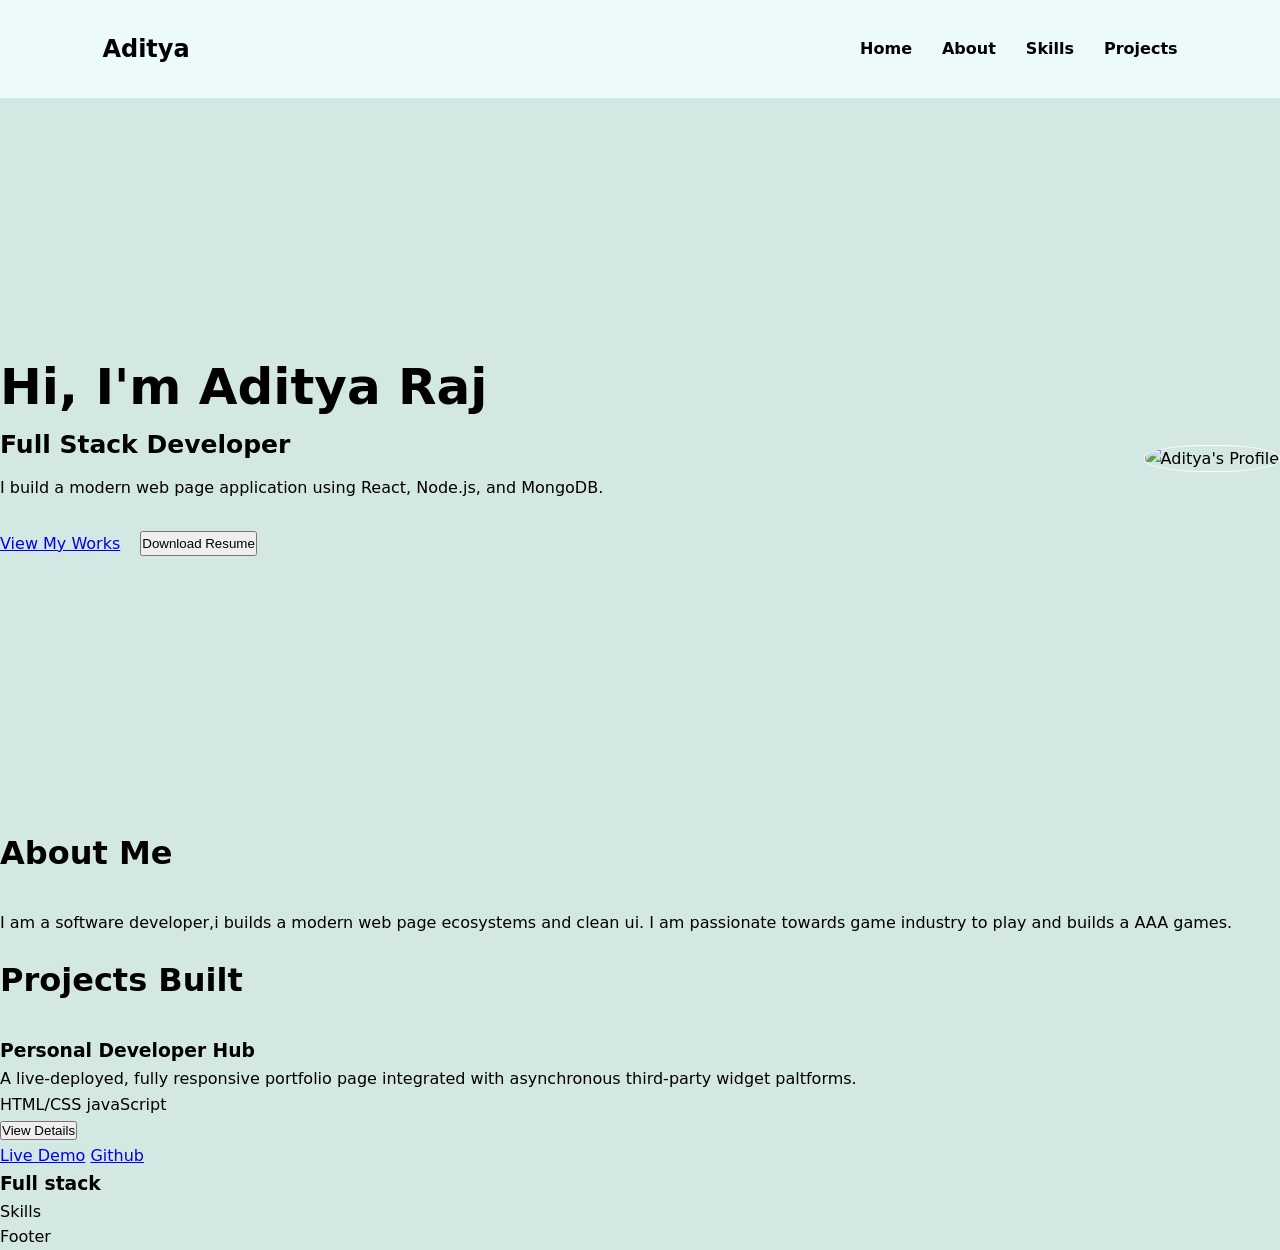
==== portfolio/index.html @ dc5eb7ec "portfolio" ====
<!DOCTYPE html>
<html lang="en">

<head>
    <meta charset="UTF-8" />
    <meta name="viewport" content="width=device-width, initial-scale=1.0" />
    <title>Aditya Raj | Full Stack Developer</title>
    <link rel="stylesheet" href="styles.css">
</head>

<body>
    <header>
         <nav>
            <h2 class="logo">Aditya</h2>
             <ul class="nav-links">
                <li> <a href="#home">Home</a></li>
                <li><a href="#about">About</a></li>
                <li><a href="#skills">Skills</a></li>
                <li><a href="#projects">Projects</a></li>
             </ul>
         </nav>
    </header>   
    <main>
         <section id="home" class="hero">
            <div class="hero-content">
                <h1>Hi, I'm Aditya Raj</h1>
                <h3>Full Stack Developer</h3>
                <p>I build a modern web page application using React, Node.js, and MongoDB. </p>
                <div class="hero-buttons"> 
                    <a href="#projects" class="btn primary"> View My Works </a>
                    <button class="btn secondary">Download Resume</button>
                </div>
            </div>
                <div class="profile-container">
                    <img src="https://img.sanishtech.com/u/0a94910ed50431447f6e7bb099b33271.jpeg"alt="Aditya's Profile" class="profile-img">
                </div>
         </section>

         <section id="about" class="about-section"> 
            <h2 class="section-title">About Me</h2>
            <p>I am a software developer,i builds a modern web page 
                ecosystems and clean ui.
                 I am passionate towards game industry to play and builds a AAA games.</p>
         </section>
         <section id="projects" class="project-section">
            <h2 class="section-title">Projects Built</h2>
            <div class="grid-container project-grid" id="project-grid">
                <div class="card project-card">
                    <h3>Personal Developer Hub</h3>
                    <p class="overview">A live-deployed, fully responsive portfolio
                         page integrated with asynchronous
                        third-party widget paltforms.</p>
                        <div calss="tech-stack">
                            <span>HTML/CSS</span>
                            <span>javaScript</span>
                        </div>
                        <div class="card-actions">
                            <button class="btn info-btn" onclick="showProject('Personal Developer Hub', 'Project: Designed and deployed a live portfolio structure.')">View Details</button>
                            <div class="links">
                                <a href="#" target="_blank">Live Demo</a>
                                <a href="#" target="_blank">Github</a>
                            </div>
                        </div>
                </div>
                <div class="card project-card">
                    <h3>Full stack</h3>
                </div>
            </div>
         </section>
         <section id="skills">Skills</section>
         <section id=""footer>Footer</section>
    </main>   
</body>

</html>
---- portfolio/styles.css ----
*{
    margin: 0;
    padding: 0;
    box-sizing: border-box ;
}

html{
    /*border: "3px solid";*/
    scroll-behavior: smooth;
    background: #d4e8e3;
}
body{
    font-family: system-ui,serif,sans-serif;
    line-height: 1.6;
}

nav{
    display: flex;
    justify-content: space-between;
    align-items: center;
    padding: 30px 8%;
    position: sticky;
    top: 0;
    /*box-shadow: 0 3px 10px rgb(123, 114, 114);*/
    background: rgb(236, 250, 251);
    z-index: 2000;
}

.nav-links{
    display: flex;
    gap: 30px;
    list-style: none;
}
.nav-links a{
    text-decoration: none;
    color: var(--text-main);
    font-weight: 600;
    transform-style: var(--text-main);
}
.nav-links a:hover{
    color: var(--primary-color);
}

section {
    padding: 80px, 30%;
}

.section-title{
    font-size: 32px;
    margin-bottom: 30px;
    display: inline-block;
    position: relative;
}

.section-title::after{
    content: '';
    position: absolute;
    left: 0;
    bottom: -6px;
    width: 40px;
    height: 4px;
    background: var(--primary-color);
    border-radius: 2px;
}

.hero{
    min-height: 80vh;
    display: flex;
    justify-content: space-between;
    align-items: center;
    gap: 50px;
}
.hero-content{
    max-width: 700px;
}

.hero-content h1{
    font-size: 50px;
    line-height: 1.1;
    margin-bottom: 10px;
    
}

.hero-content h3{
    font-size: 25px;
    /*color: rgb(244, 139, 139);*/
    margin-bottom: 10px;
}

.hero-buttons{
    display: flex;
    gap: 20px;
    margin-top: 30px;
}

.profile-img{
    width: 320px;
    height: 320px;
    border-radius: 45%;
    object-fit: cover;
    border: 1px solid #fff;
    box-shadow: black;
}

.about-section{
    margin-top: 10px;
    margin-bottom: 20px;
}
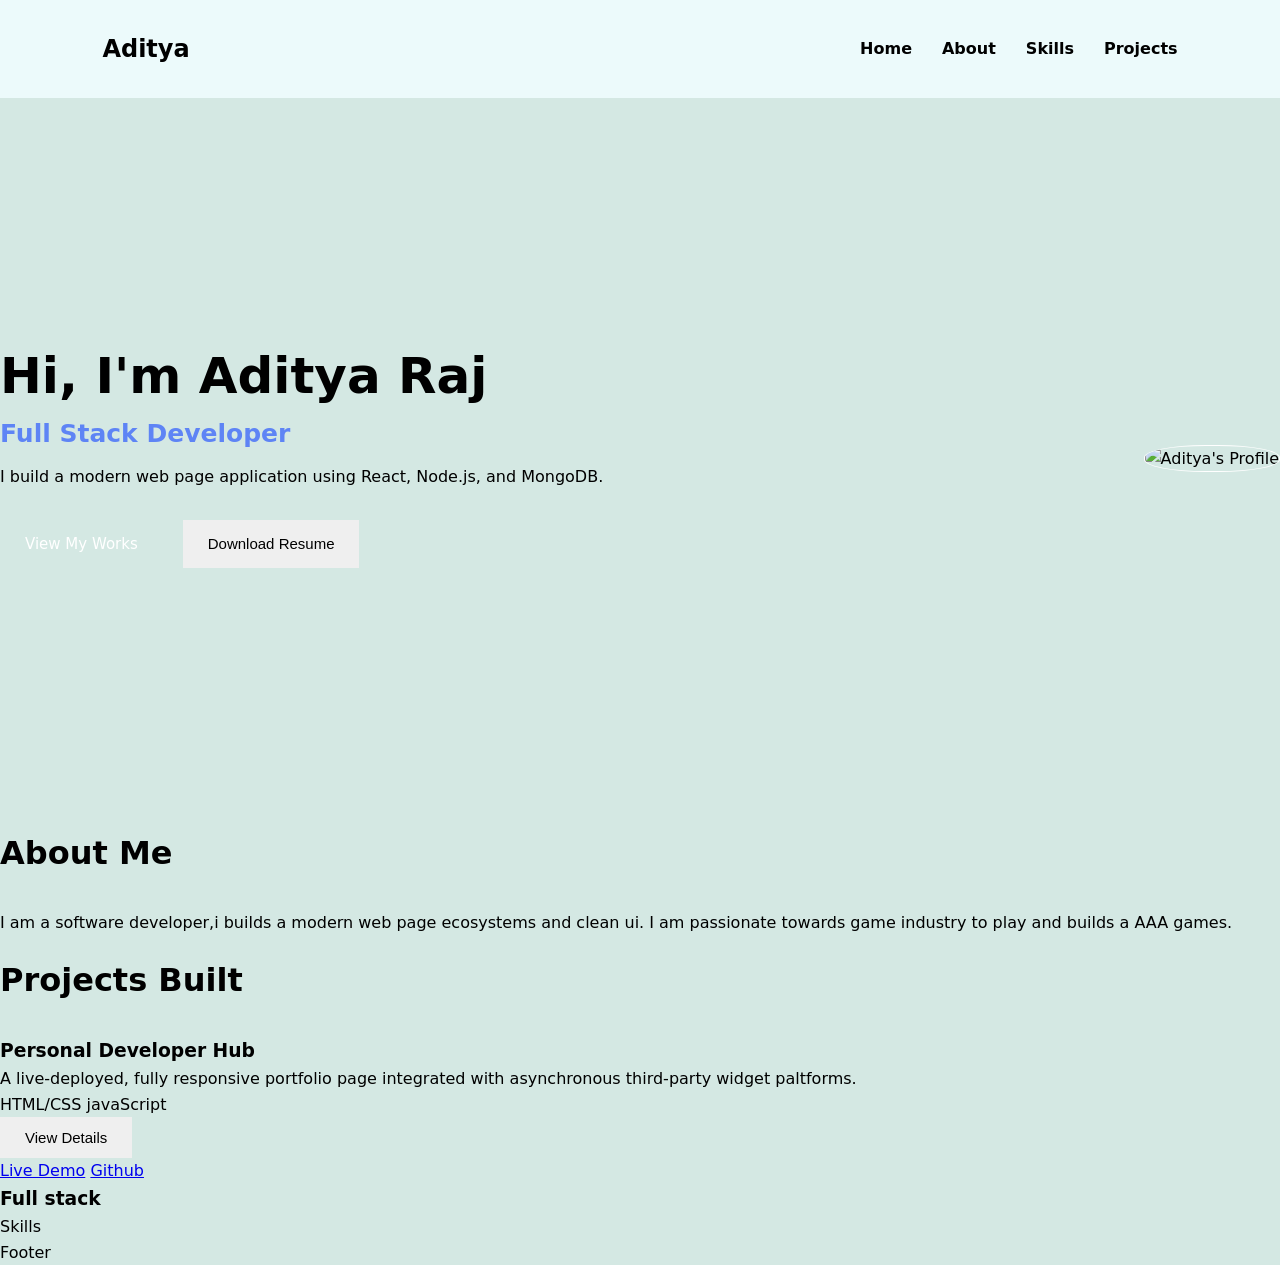
==== commit 457fffc2: "modified" ====
--- a/portfolio/index.html
+++ b/portfolio/index.html
@@ -55,7 +55,9 @@
                             <span>javaScript</span>
                         </div>
                         <div class="card-actions">
-                            <button class="btn info-btn" onclick="showProject('Personal Developer Hub', 'Project: Designed and deployed a live portfolio structure.')">View Details</button>
+                            <button class="btn info-btn" 
+                            onclick="showProject('Personal Developer Hub', 'Project: Designed and deployed a live portfolio structure.')">
+                            View Details</button>
                             <div class="links">
                                 <a href="#" target="_blank">Live Demo</a>
                                 <a href="#" target="_blank">Github</a>
--- a/portfolio/styles.css
+++ b/portfolio/styles.css
@@ -83,7 +83,7 @@
 
 .hero-content h3{
     font-size: 25px;
-    /*color: rgb(244, 139, 139);*/
+    color: rgb(94, 132, 245);
     margin-bottom: 10px;
 }
 
@@ -106,3 +106,20 @@
     margin-top: 10px;
     margin-bottom: 20px;
 }
+
+.btn{
+    padding: 12px 25px;
+    border: 10px;
+    border-radius: var(--border-radius-sm);
+    font-size: 15px;
+    font-weight: 500;
+    cursor: pointer;
+    text-decoration: none;
+    transition: var(--transition-smooth);
+    text-align: center;
+}
+
+.btn.primary{
+    background: var(--primary-color);
+    color:#fff
+}
